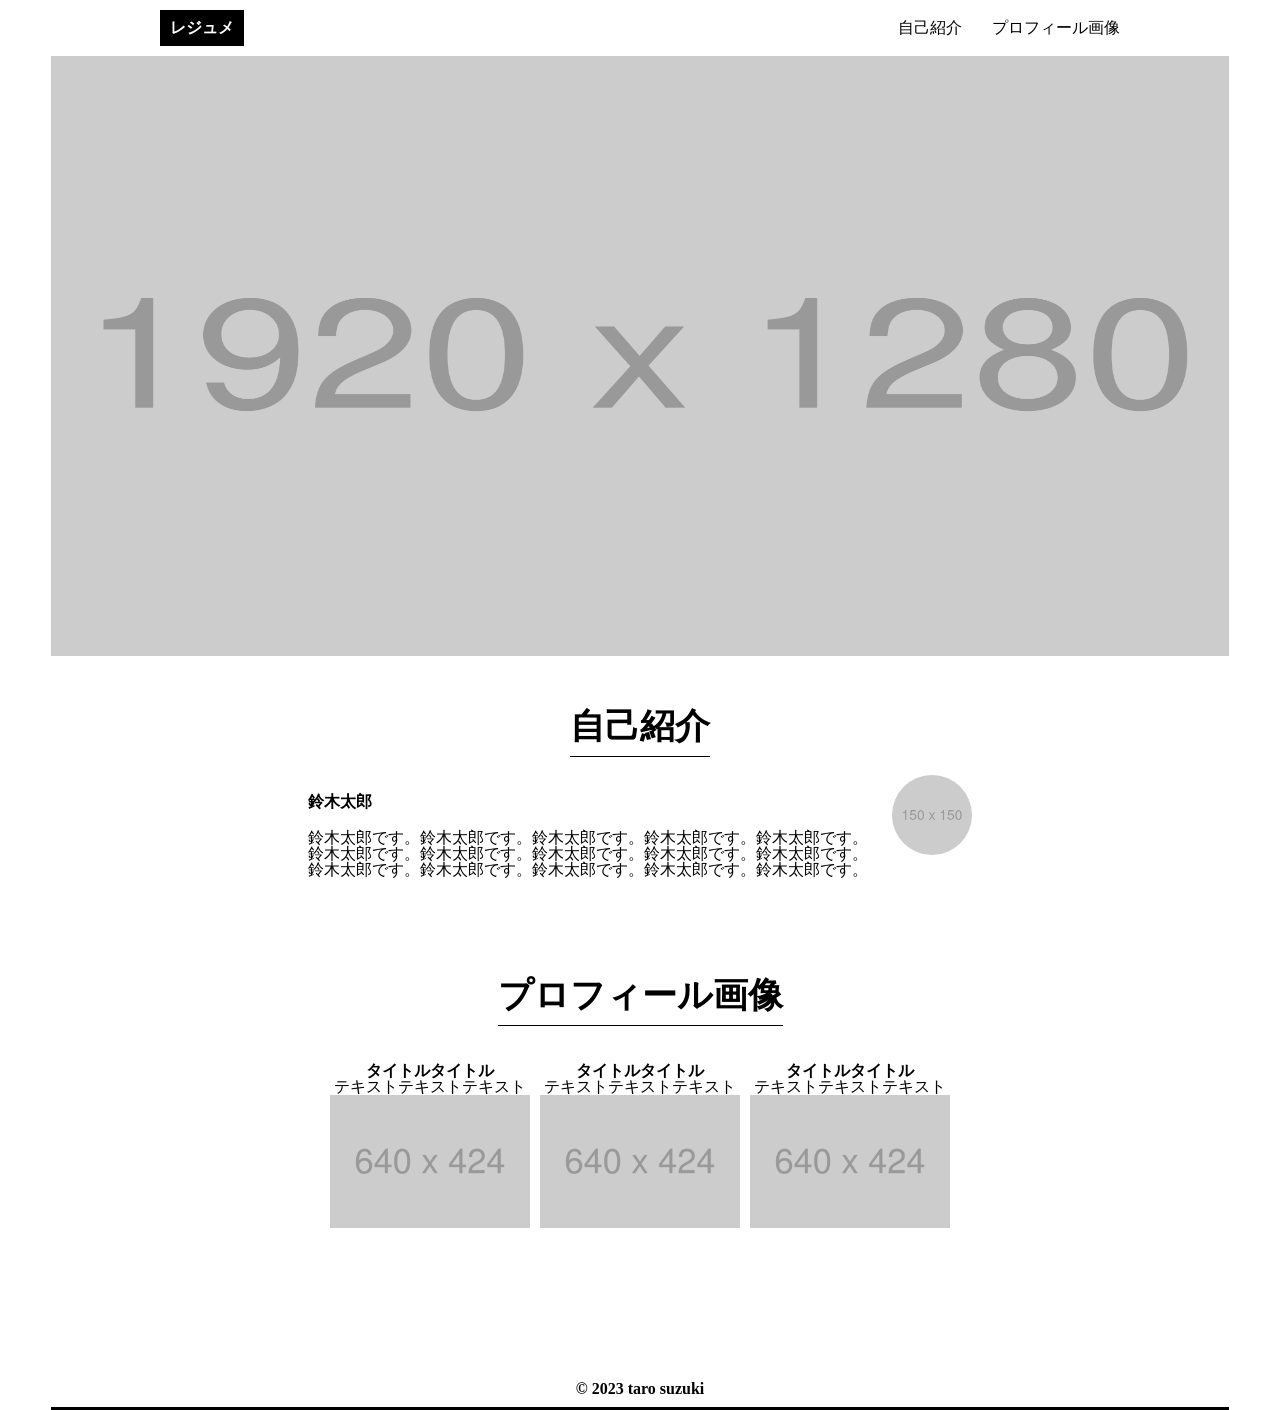
==== html_css_output_beginner/初級アウトプット課題.html @ 35c35fd8 "初級アウトプット課題追加" ====
<!DOCTYPE html>
<html lang="en">
  <head>
    <meta charset="UTF-8" />
    <meta name="viewport" content="width=device-width, initial-scale=1.0" />
    <title>Document</title>
    <link rel="stylesheet" href="reset.css" />
    <link rel="stylesheet" href="初級アウトプット課題.css" />
  </head>
  <body>
    <header>
      <div class="top">
        <h2>レジュメ</h2>
        <nav class="header_item">
          <ul>
            <li>自己紹介</li>
            <li>プロフィール画像</li>
          </ul>
        </nav>
      </div>
    </header>
    <img
      class="TopPhoto"
      src="html_primary_3_1baab7c3-f64a-4949-9a5e-ff6c4602238e.png"
      alt="トップ画像"
    />
    <article>
      <span class="title">自己紹介</span>
      <div>
        <div class="selfname">
          <p class="title2">鈴木太郎</p>
          <p>
            鈴木太郎です。鈴木太郎です。鈴木太郎です。鈴木太郎です。鈴木太郎です。<br />
            鈴木太郎です。鈴木太郎です。鈴木太郎です。鈴木太郎です。鈴木太郎です。<br />
            鈴木太郎です。鈴木太郎です。鈴木太郎です。鈴木太郎です。鈴木太郎です。<br />
          </p>
        </div>
        <img
          class="selfintroimage"
          src="html_primary_4_a66d390b-efe4-4aa9-a43f-4ff28d04369e.png"
          alt="自己紹介画像"
        />
      </div>
    </article>

    <section class="profile">
      <span class="title">プロフィール画像</span>
      <div class="profile_items">
        <div class="profile_item1">
          <p class="title">タイトルタイトル</p>
          <p>テキストテキストテキスト</p>
          <img
            src="html_primary_5_39143f25-55bc-49c9-859d-28e108571b9a.png"
            alt="プロフィール画像１"
          />
        </div>

        <div class="profile_item">
          <p class="title">タイトルタイトル</p>
          <p>テキストテキストテキスト</p>
          <img
            src="html_primary_5_39143f25-55bc-49c9-859d-28e108571b9a.png"
            alt="プロフィール画像１"
          />
        </div>

        <div class="profile_item">
          <p class="title">タイトルタイトル</p>
          <p>テキストテキストテキスト</p>
          <img
            src="html_primary_5_39143f25-55bc-49c9-859d-28e108571b9a.png"
            alt="プロフィール画像１"
          />
        </div>
      </div>
    </section>

    <footer>
      <h5>&copy; 2023 taro suzuki</h5>
    </footer>
  </body>
</html>
---- html_css_output_beginner/初級アウトプット課題.css ----
/* スマートフォン用および共通設定 */

body {
  margin: 0 auto;
  text-align: center;
  padding: 0 4%;
}

.title,
.title2 {
  font-weight: bold;
}


.title2 {
  margin: 50px 0 20px 0;
}

header{
  margin: 10px  50px;
}
header h2 {
  display: inline-block;
  background-color: black;
  color: white;
  padding: 10px;
}



.top {
  display: flex;
  align-items: center;
}

.top ul {
  display: flex;
}

.top ul li {
  margin-left: 30px;
}

ul {
  list-style: none;
}

.TopPhoto {
  width: 600px;
  height: 600px;
  margin-bottom: 50px;
}

article {
  margin-bottom: 100px;
}

span {
  border-bottom: 1px solid #000;
  font-size: 35px;
  padding-bottom: 10px;
}

.selfintroimage {
  border-radius: 100px;
  width: 80px;
  margin-top: 10px;
}

.profile span {
  border-bottom: 1px solid #000;
  font-size: 35px;
  padding-bottom: 10px;

}
.profile_items{
  margin-top: 50px;
}

.profile_item1 {
  margin: 0
}

/* .profile_item1 title{
  margin-bottom: 100px;
} */

footer {
  margin-top: 150px;
}

footer h5 {
  border-bottom: 5px solid #000;
  padding-bottom: 10px;
}

/* PC用設定  */
@media screen and (min-width: 600px) {
  header {
    max-width: 960px;
    width: 100%;
    margin: 10px auto;
  }

  .header_item {
    margin-left: auto;
  }

  .TopPhoto {
    width: 100%;
  }

  .title2 {
    margin-left: auto;
    text-align: left;
  }

  .selfname {
    display: inline-block;
  }

  .selfintroimage {
    width: 80px;
    margin-bottom: 20px;
    margin-left: 20px;
  }

  article img {
    display: inline-block;
  }

  .profile_items {
    display: flex;
    justify-content: center;
    margin-top: 50px;
  }

  .profile_item1,
  .profile_item {
    margin: 0 5px;
  }

  .profile_items img {
    width: 200px;
  }

  footer h5 {
    border-bottom: 3px solid #000;
  }
}
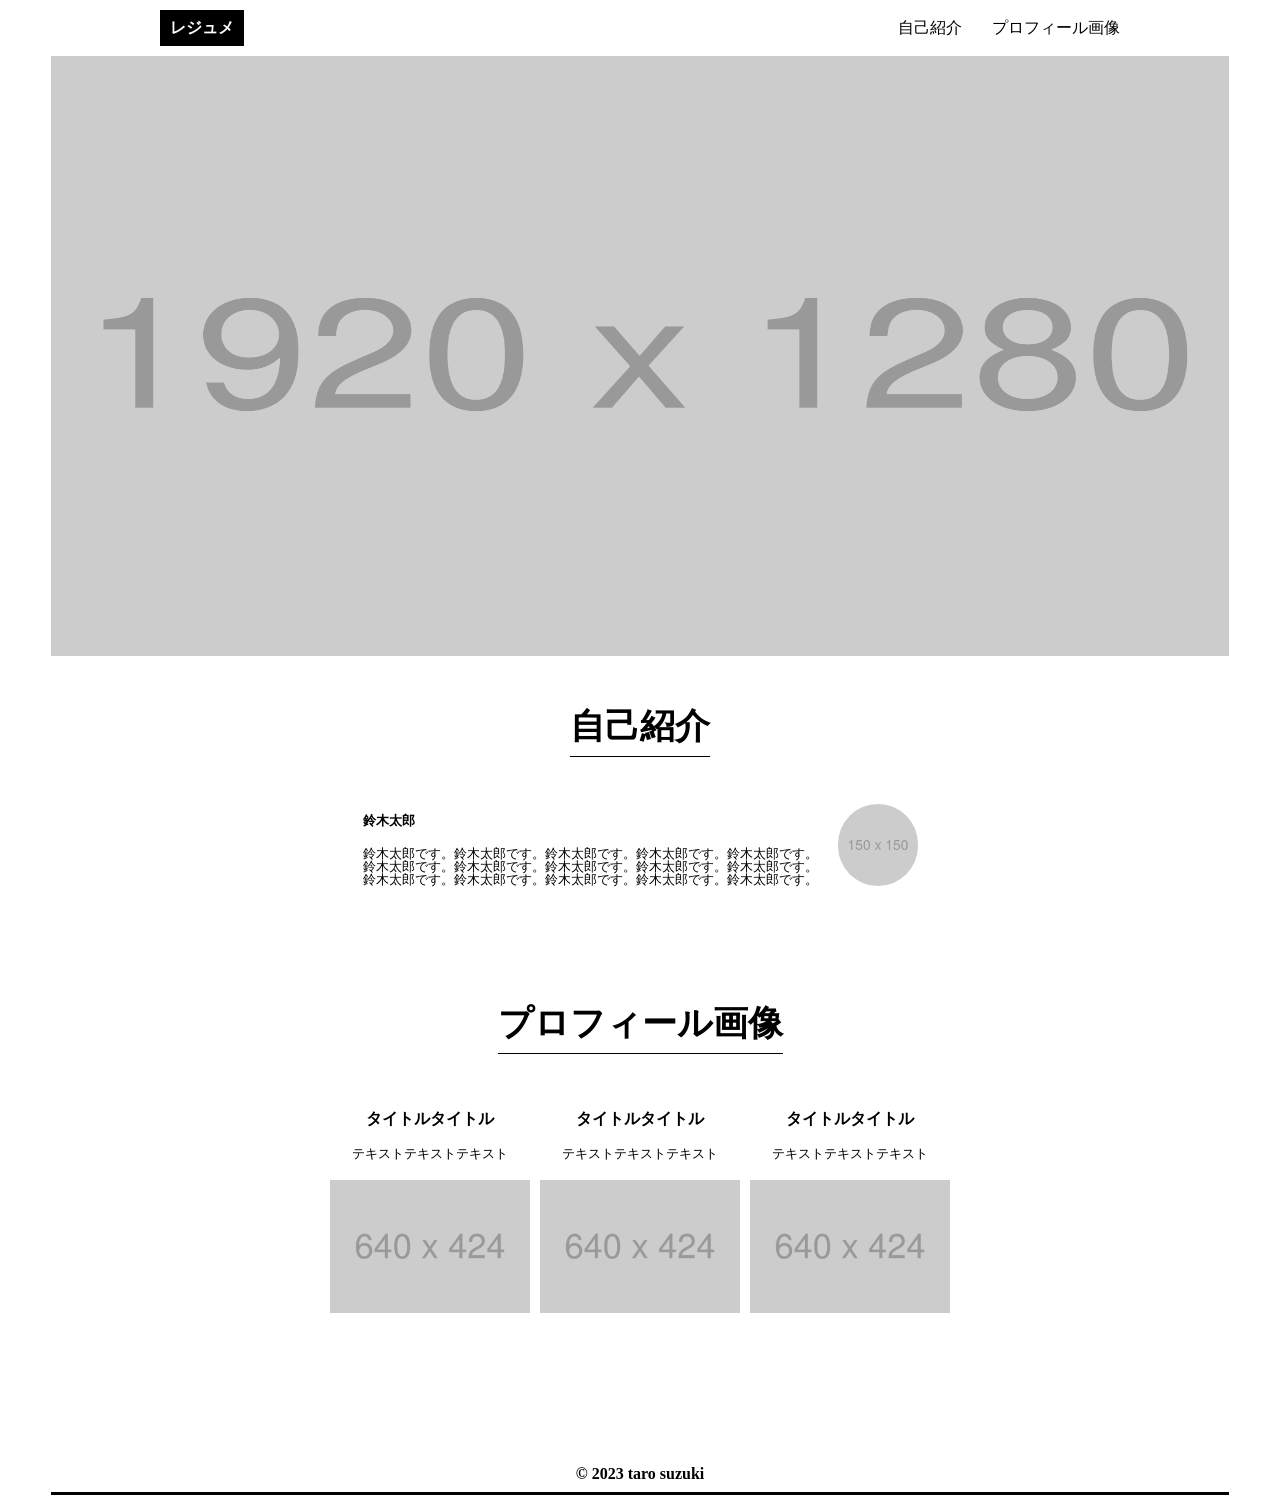
==== commit 9dbe512f: "初級アウトプット課題更新" ====
--- a/html_css_output_beginner/初級アウトプット課題.html
+++ b/html_css_output_beginner/初級アウトプット課題.html
@@ -26,10 +26,10 @@
     />
     <article>
       <span class="title">自己紹介</span>
-      <div>
+      <div class="profile_items">
         <div class="selfname">
-          <p class="title2">鈴木太郎</p>
-          <p>
+          <p class="title1">鈴木太郎</p>
+          <p class="text">
             鈴木太郎です。鈴木太郎です。鈴木太郎です。鈴木太郎です。鈴木太郎です。<br />
             鈴木太郎です。鈴木太郎です。鈴木太郎です。鈴木太郎です。鈴木太郎です。<br />
             鈴木太郎です。鈴木太郎です。鈴木太郎です。鈴木太郎です。鈴木太郎です。<br />
@@ -48,28 +48,31 @@
       <div class="profile_items">
         <div class="profile_item1">
           <p class="title">タイトルタイトル</p>
-          <p>テキストテキストテキスト</p>
+          <p class="text">テキストテキストテキスト</p>
           <img
             src="html_primary_5_39143f25-55bc-49c9-859d-28e108571b9a.png"
             alt="プロフィール画像１"
+            class="prof_img"
           />
         </div>
 
         <div class="profile_item">
           <p class="title">タイトルタイトル</p>
-          <p>テキストテキストテキスト</p>
+          <p class="text">テキストテキストテキスト</p>
           <img
             src="html_primary_5_39143f25-55bc-49c9-859d-28e108571b9a.png"
             alt="プロフィール画像１"
+            class="prof_img"
           />
         </div>
 
         <div class="profile_item">
           <p class="title">タイトルタイトル</p>
-          <p>テキストテキストテキスト</p>
+          <p class="text">テキストテキストテキスト</p>
           <img
             src="html_primary_5_39143f25-55bc-49c9-859d-28e108571b9a.png"
             alt="プロフィール画像１"
+            class="prof_img"
           />
         </div>
       </div>
--- a/html_css_output_beginner/初級アウトプット課題.css
+++ b/html_css_output_beginner/初級アウトプット課題.css
@@ -6,27 +6,16 @@
   padding: 0 4%;
 }
 
-.title,
-.title2 {
-  font-weight: bold;
-}
-
-
-.title2 {
-  margin: 50px 0 20px 0;
-}
-
 header{
   margin: 10px  50px;
 }
+
 header h2 {
   display: inline-block;
   background-color: black;
   color: white;
   padding: 10px;
 }
-
-
 
 .top {
   display: flex;
@@ -46,7 +35,6 @@
 }
 
 .TopPhoto {
-  width: 600px;
   height: 600px;
   margin-bottom: 50px;
 }
@@ -61,32 +49,36 @@
   padding-bottom: 10px;
 }
 
+.profile_items{
+  margin-top: 70px;
+}
+
+.title , .title1 {
+  font-weight: bold;
+  margin: 20px 0 20px 0;
+}
+
+.title1,.text{
+  font-size: 20px;
+}
+
+.text{
+  margin: 20px 0
+}
+
+.selfintroimage,.prof_img{
+  width: 100%;
+}
+
 .selfintroimage {
   border-radius: 100px;
   width: 80px;
   margin-top: 10px;
 }
 
-.profile span {
-  border-bottom: 1px solid #000;
-  font-size: 35px;
-  padding-bottom: 10px;
-
-}
-.profile_items{
-  margin-top: 50px;
-}
-
-.profile_item1 {
-  margin: 0
-}
-
-/* .profile_item1 title{
-  margin-bottom: 100px;
-} */
-
 footer {
   margin-top: 150px;
+  margin-bottom: 10px;
 }
 
 footer h5 {
@@ -96,6 +88,7 @@
 
 /* PC用設定  */
 @media screen and (min-width: 600px) {
+
   header {
     max-width: 960px;
     width: 100%;
@@ -110,13 +103,18 @@
     width: 100%;
   }
 
-  .title2 {
+  .title1 {
     margin-left: auto;
     text-align: left;
   }
 
   .selfname {
     display: inline-block;
+
+  }
+
+  .title1,.text{
+      font-size:13px;
   }
 
   .selfintroimage {
@@ -125,9 +123,7 @@
     margin-left: 20px;
   }
 
-  article img {
-    display: inline-block;
-  }
+
 
   .profile_items {
     display: flex;
@@ -140,7 +136,7 @@
     margin: 0 5px;
   }
 
-  .profile_items img {
+  .prof_img {
     width: 200px;
   }
 
